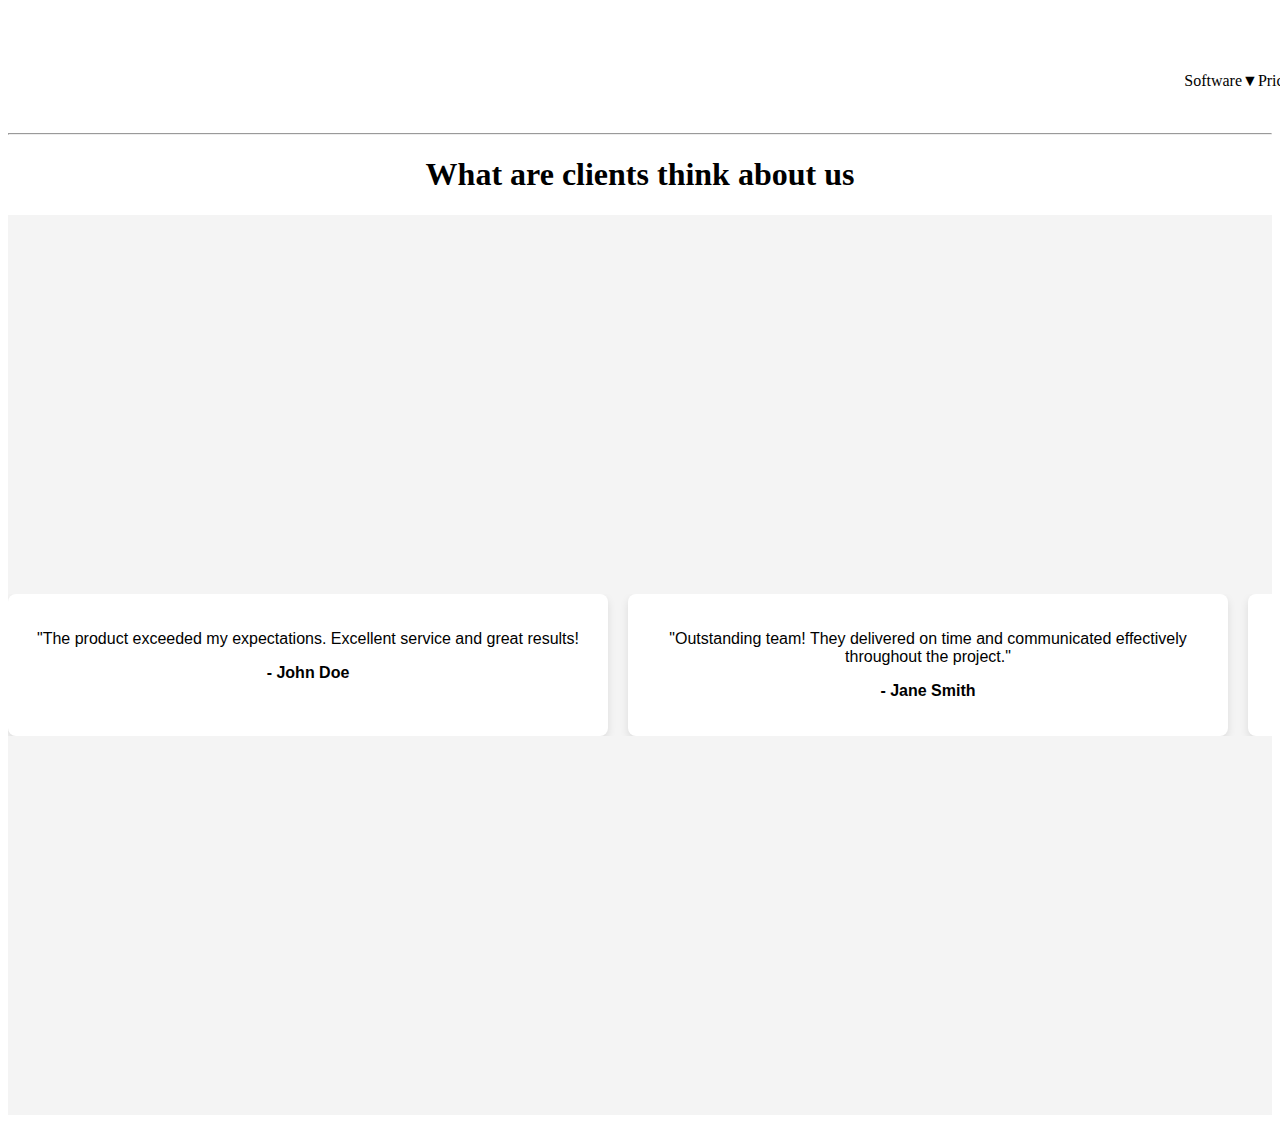
==== Client Testimonial Slider.html @ 18bfa342 "Add files via upload" ====
<!DOCTYPE html>
<html lang="en">
<head>
  <meta charset="UTF-8">
  <meta name="viewport" content="width=device-width, initial-scale=1.0">
  <link rel="stylesheet" href="Client Testimonial Slider.css">
  <title>Client Testimonial Slider</title>
</head>
<body>
<header>
  <div class="Heading">
    <h1>App Name</h1>
    <div class="dropdown">
        <p>Software</p><p>&#9660;</p>
        <p>Pricing</p><p>&#9660;</p> 
        <p>Resources</p><p>&#9660;</p> 
        <p>Partners</p><p>&#9660;</p> 
        <p>About</p><p><p>&#9660;</p>
    </div>
  </div>
</header>
    <hr>
    <h1 class="heading2">What are clients think about us</h1>
<section class="testimonials">
    <div class="testimonial-container">
        <div class="testimonial-slider">
          <div class="testimonial">
            <p>"The product exceeded my expectations. Excellent service and great results!</p>
            <p class="client-name">- John Doe</p>
          </div>
          <div class="testimonial">
            <p>"Outstanding team! They delivered on time and communicated effectively throughout the project."</p>
            <p class="client-name">- Jane Smith</p>
          </div>
          <div class="testimonial">
            <p>"Outstanding team! They delivered on time and communicated effectively throughout the project."</p>
            <p class="client-name">- Jane Smith</p>
          </div>
        </div>
      </div>
</section>
  <script src="https://code.jquery.com/jquery-3.6.4.min.js"></script>
  <script src="Client Testimonial Slider.js"></script>
</body>
</html>
---- Client Testimonial Slider.css ----
.Heading {
    display: flex;
    justify-content: center;

}

.dropdown {
    display: flex;
    justify-content: center;
    margin: auto;
    margin-left: 1350px;
    padding: auto;
    padding-top: 30px;
}

.heading2 {
    text-align: center;

}
.testimonials {
    font-family: 'Arial', sans-serif;
    margin: 0;
    padding: 0;
    display: flex;
    justify-content: center;
    align-items: center;
    height: 100vh;
    background-color: #f4f4f4;
  }
 
.testimonial-container {
    display: flex;
    overflow: hidden;
    max-height: 300px; /* Set a fixed height for the container */
    max-width: fit-content;
  }
  
.testimonial-slider {
    display: flex;
    gap: 20px; /* Adjust as needed */
    transition: transform 0.5s ease-in-out;
  }
  
.testimonial {
    flex: 0 0 auto;
    width: 100%;
    max-width: 600px;
    padding: 20px;
    box-sizing: border-box;
    text-align: center;
    background-color: #fff;
    border-radius: 8px;
    box-shadow: 0 4px 8px rgba(0, 0, 0, 0.1);
    max-height: 300px;
    overflow-y: scroll;
    overflow-x: auto;
  }
  
.client-name {
    margin-top: 10px;
    font-weight: bold;
  }
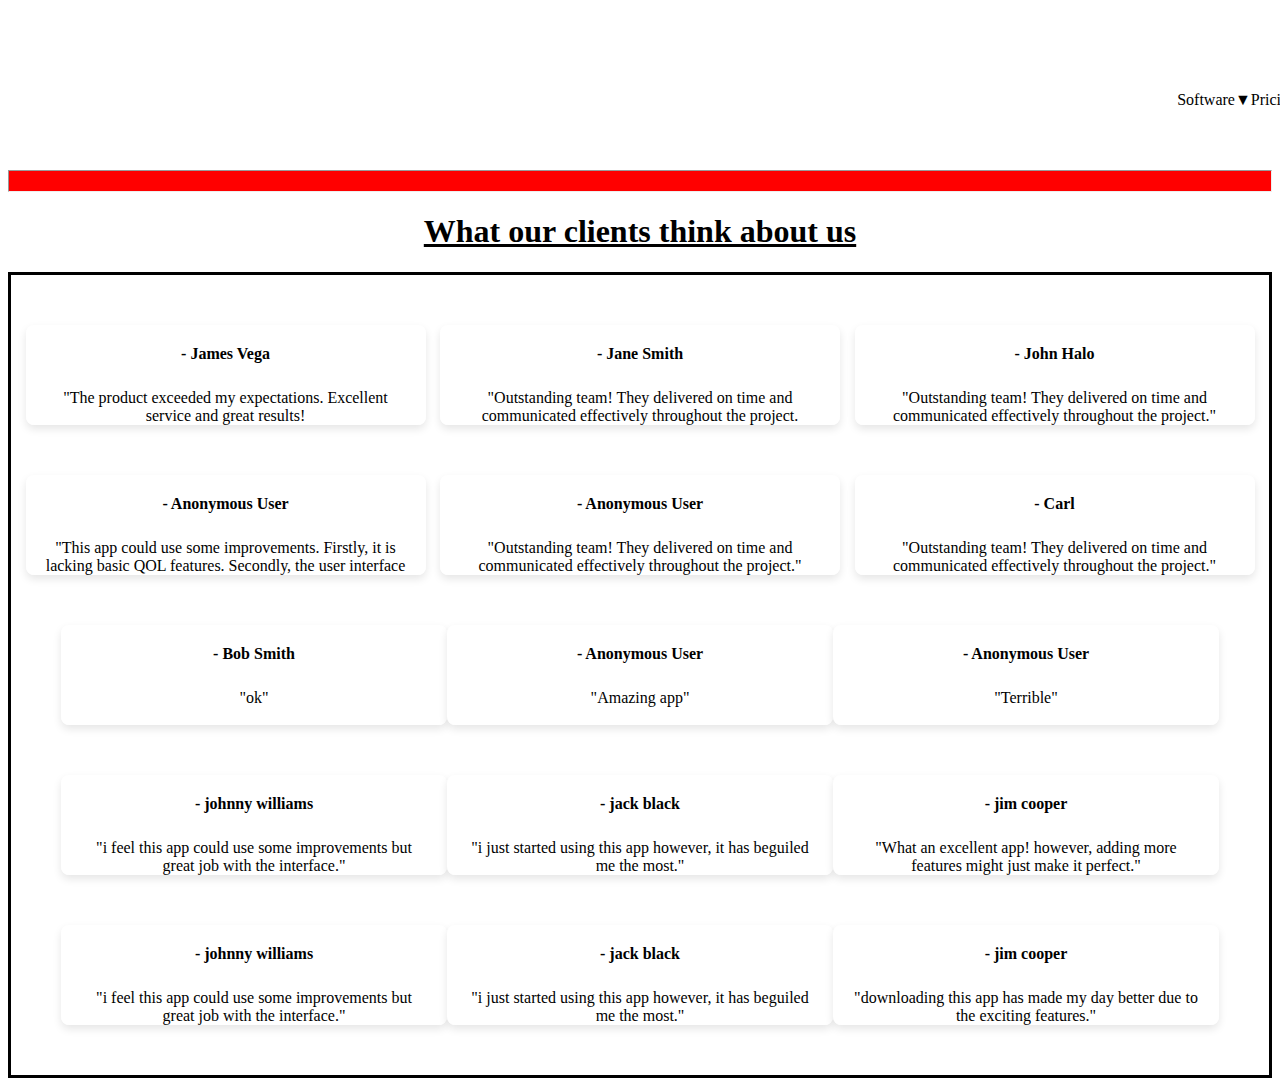
==== commit 809fbaa8: "Add files via upload" ====
--- a/Client Testimonial Slider.html
+++ b/Client Testimonial Slider.html
@@ -9,7 +9,7 @@
 <body>
 <header>
   <div class="Heading">
-    <h1>App Name</h1>
+    <h1>HCI Quiz 2</h1>
     <div class="dropdown">
         <p>Software</p><p>&#9660;</p>
         <p>Pricing</p><p>&#9660;</p> 
@@ -20,24 +20,78 @@
   </div>
 </header>
     <hr>
-    <h1 class="heading2">What are clients think about us</h1>
-<section class="testimonials">
-    <div class="testimonial-container">
-        <div class="testimonial-slider">
-          <div class="testimonial">
-            <p>"The product exceeded my expectations. Excellent service and great results!</p>
-            <p class="client-name">- John Doe</p>
-          </div>
-          <div class="testimonial">
-            <p>"Outstanding team! They delivered on time and communicated effectively throughout the project."</p>
-            <p class="client-name">- Jane Smith</p>
-          </div>
-          <div class="testimonial">
-            <p>"Outstanding team! They delivered on time and communicated effectively throughout the project."</p>
-            <p class="client-name">- Jane Smith</p>
-          </div>
-        </div>
-      </div>
+    <h1 class="heading2"><u>What our clients think about us</u></h1>
+<section class="body">
+<section class="testimonials1">
+    <div class="container">
+        <p class="client-name">- James Vega</p>
+        <p class="content">"The product exceeded my expectations. Excellent service and great results!</p>
+    </div>
+    <div class="container">
+        <p class="client-name">- Jane Smith</p>
+        <p class="content">"Outstanding team! They delivered on time and communicated effectively throughout the project.</p>
+    </div>
+    <div class="container">
+        <p class="client-name">- John Halo</p>
+        <p class="content">"Outstanding team! They delivered on time and communicated effectively throughout the project."</p>
+    </div>
+</section>
+<section class="testimonials2">
+    <div class="container">
+        <p class="client-name">- Anonymous User</p>
+        <p class="content">"This app could use some improvements. Firstly, it is lacking basic QOL features. Secondly, the user interface looks dated. Lastly, the app is unstable. It tends to crash after a certain amount of time"</p>
+    </div>
+    <div class="container">
+        <p class="client-name">- Anonymous User</p>
+        <p class="content">"Outstanding team! They delivered on time and communicated effectively throughout the project."</p>
+    </div>
+    <div class="container">
+        <p class="client-name">- Carl</p>
+        <p class="content">"Outstanding team! They delivered on time and communicated effectively throughout the project."</p>
+    </div>
+</section>
+<section class="testimonials3">
+    <div class="container" id="cont1">
+        <p class="client-name">- Bob Smith</p>
+        <p class="content">"ok"</p>
+    </div>
+    <div class="container">
+        <p class="client-name">- Anonymous User</p>
+        <p class="content">"Amazing app"</p>
+    </div>
+    <div class="container">
+        <p class="client-name">- Anonymous User</p>
+        <p class="content">"Terrible"</p>
+    </div>
+</section>
+<section class="testimonials4">
+    <div class="container">
+        <p class="client-name">- johnny williams</p>
+        <p class="content">"i feel this app could use some improvements but great job with the interface."</p>
+    </div>
+    <div class="container">
+        <p class="client-name">- jack black</p>
+        <p class="content">"i just started using this app however, it has beguiled me the most."</p>
+    </div>
+    <div class="container">
+        <p class="client-name">- jim cooper</p>
+        <p class="content">"What an excellent app! however, adding more features might just make it perfect."</p>
+    </div>
+</section>
+<section class="testimonials5">
+    <div class="container">
+        <p class="client-name">- johnny williams</p>
+        <p class="content">"i feel this app could use some improvements but great job with the interface."</p>
+    </div>
+    <div class="container">
+        <p class="client-name">- jack black</p>
+        <p class="content">"i just started using this app however, it has beguiled me the most."</p>
+    </div>
+    <div class="container">
+        <p class="client-name">- jim cooper</p>
+        <p class="content">"downloading this app has made my day better due to the exciting features."</p>
+    </div>
+</section>
 </section>
   <script src="https://code.jquery.com/jquery-3.6.4.min.js"></script>
   <script src="Client Testimonial Slider.js"></script>
--- a/Client Testimonial Slider.css
+++ b/Client Testimonial Slider.css
@@ -17,46 +17,77 @@
     text-align: center;
 
 }
-.testimonials {
-    font-family: 'Arial', sans-serif;
-    margin: 0;
-    padding: 0;
-    display: flex;
-    justify-content: center;
-    align-items: center;
-    height: 100vh;
-    background-color: #f4f4f4;
-  }
- 
-.testimonial-container {
-    display: flex;
-    overflow: hidden;
-    max-height: 300px; /* Set a fixed height for the container */
-    max-width: fit-content;
+
+.content {
+    padding: 10px;
+    max-height: 100px; 
   }
   
-.testimonial-slider {
-    display: flex;
-    gap: 20px; /* Adjust as needed */
-    transition: transform 0.5s ease-in-out;
+.client-name {
+    margin-top: 10px;
+    font-weight: bold;
   }
-  
-.testimonial {
-    flex: 0 0 auto;
-    width: 100%;
-    max-width: 600px;
-    padding: 20px;
+
+.container {
+    width: 400px;
+    height: auto;
+    max-width: 400px;
+    max-height: 100px;
+    overflow-x: hidden;
+    overflow-y: auto;
+    text-align: center;
+    padding: 10px;
     box-sizing: border-box;
     text-align: center;
     background-color: #fff;
     border-radius: 8px;
     box-shadow: 0 4px 8px rgba(0, 0, 0, 0.1);
-    max-height: 300px;
-    overflow-y: scroll;
-    overflow-x: auto;
-  }
-  
-.client-name {
-    margin-top: 10px;
-    font-weight: bold;
-  }+    transition: transform 0.2s ease-in-out;
+}
+
+.container:hover {
+  transform: scale(1.75);
+}
+
+.testimonials1 {
+    display: flex;
+    justify-content: space-evenly;
+    margin-top: 50px;
+}
+
+.testimonials2 {
+    display: flex;
+    justify-content: space-evenly;
+    margin-top: 50px;
+}
+
+.testimonials3 {
+    display: flex;
+    justify-content: space-evenly;
+    margin: 50px;
+}
+
+.testimonials4 {
+    display: flex;
+    justify-content: space-evenly;
+    margin: 50px;
+}
+
+.testimonials5 {
+    display: flex;
+    justify-content: space-evenly;
+    margin: 50px;
+}
+
+hr {
+    height: 20px;
+    color: red;
+    background-color: red;
+}
+
+.body {
+    border-style: solid;
+    border-color: black;
+}
+
+
